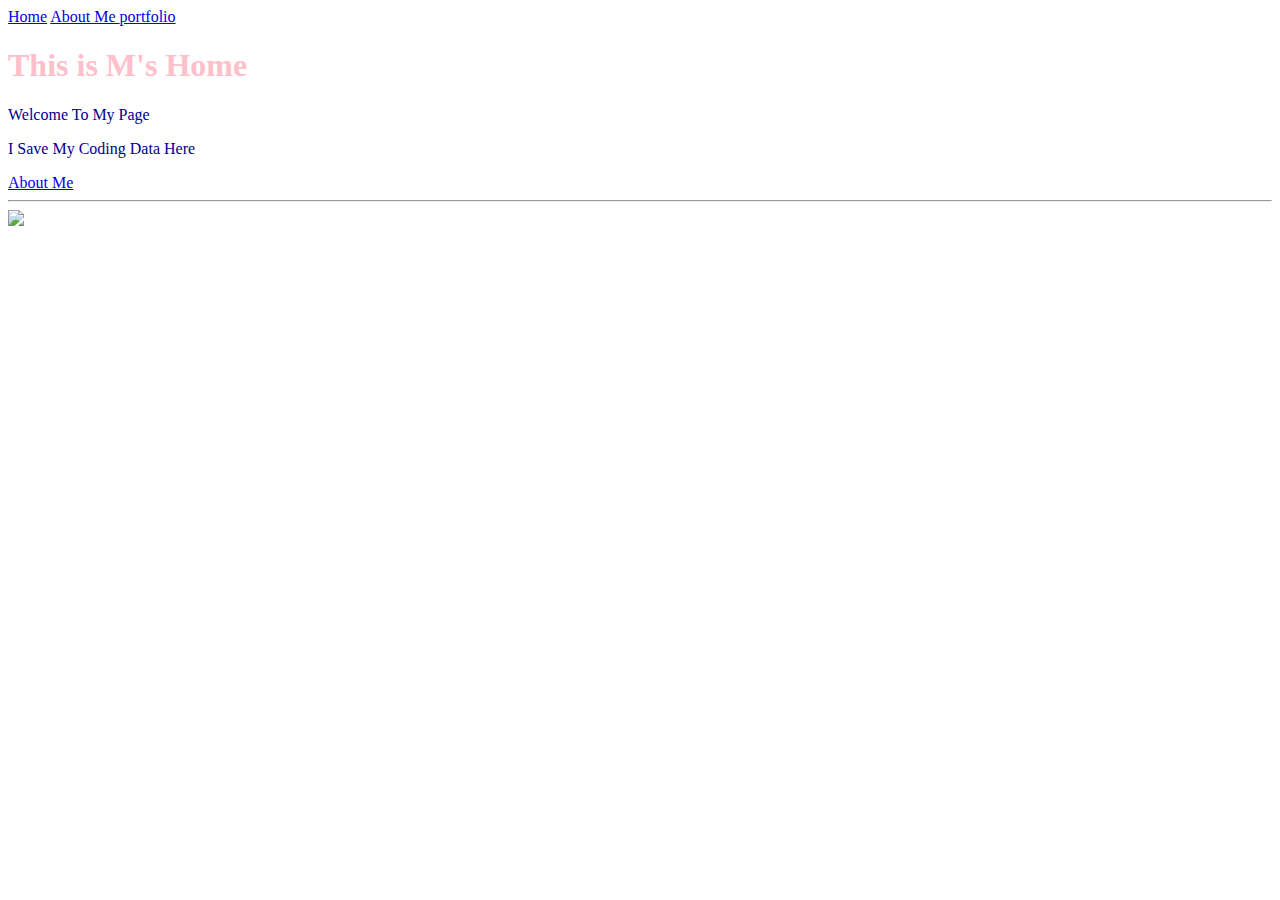
==== index.html @ adc572bf "2020-06-16 Coding!" ====
<!DOCTYPE html>
<html>
<head>
	<title>M's Page</title>
	<style>
		h1 {color:pink;}
		p {color:darkblue;}
		img {width:300px;}
	</style>
</head>
<body>
	<nav>
		<a href='index.html'>Home</a>
		<a href='Page_A.html'> About Me </a>
		<a href='portfolio.html'>portfolio</a>
	</nav>
	<h1>This is M's Home</h1>
	<p>Welcome To My Page </p>
	<p>I Save My Coding Data Here</p>
	<a href='Page_A.html'> About Me </a>

	<hr/>

	<img src='https://lh3.googleusercontent.com/proxy/u9sS7tME3X7e8Xu1aK0Eauz2fUQVXDlP_dhLRaXxXpsqB1BMKpAdyEL00-MQCKFfyl4S656WJO7wpuDPdezusacENHqNymKqOVdZFcZRGdIXkr-JIeA'>
</body>
</html>
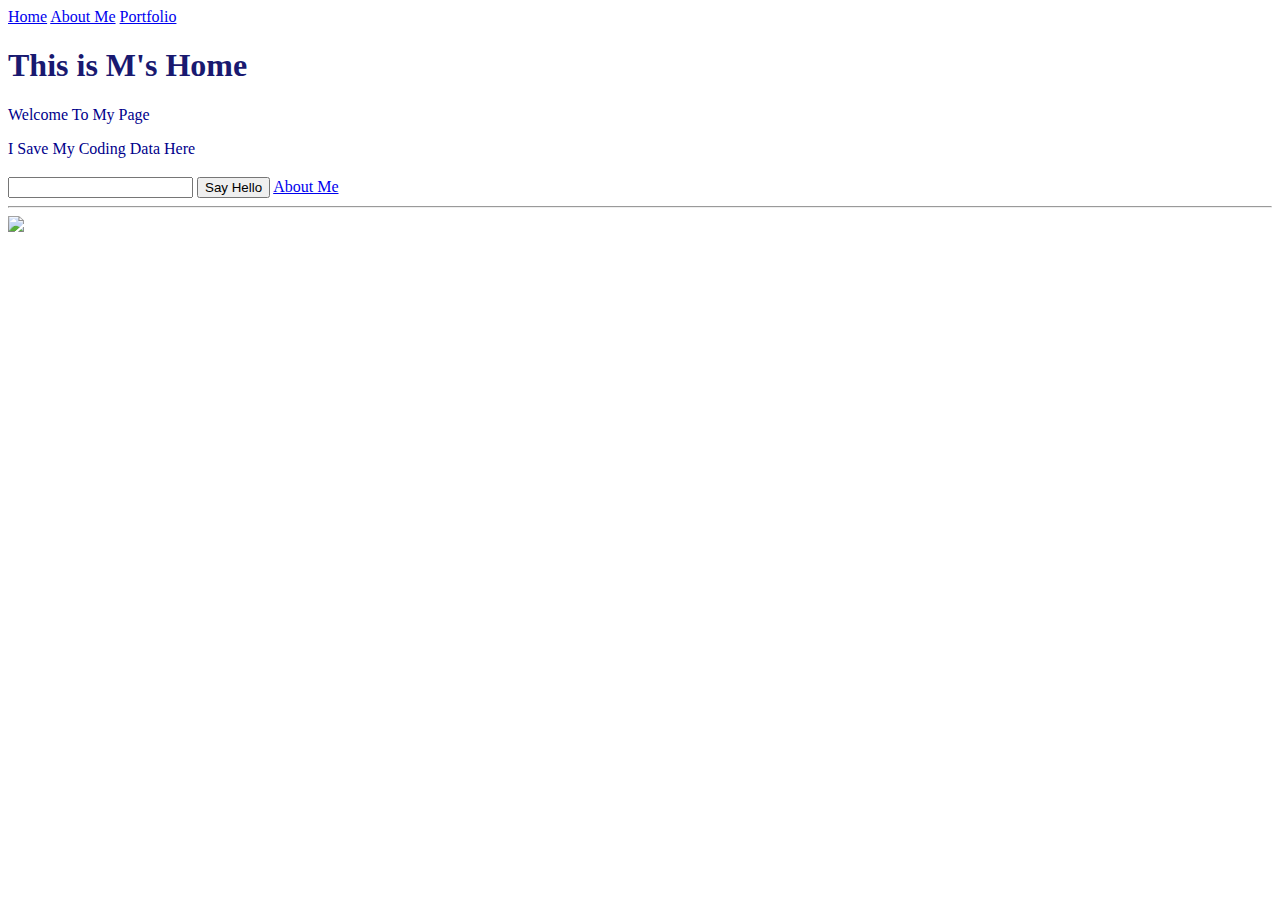
==== commit b50ae65a: "2020-06-17 HTML Coding!" ====
--- a/index.html
+++ b/index.html
@@ -2,25 +2,30 @@
 <html>
 <head>
 	<title>M's Page</title>
-	<style>
-		h1 {color:pink;}
-		p {color:darkblue;}
-		img {width:300px;}
-	</style>
+	<link rel="stylesheet" href="BasicStyle.css"/>
 </head>
 <body>
 	<nav>
 		<a href='index.html'>Home</a>
-		<a href='Page_A.html'> About Me </a>
-		<a href='portfolio.html'>portfolio</a>
+		<a href='Page_A.html'>About Me</a>
+		<a href='portfolio.html'>Portfolio</a>
 	</nav>
 	<h1>This is M's Home</h1>
 	<p>Welcome To My Page </p>
 	<p>I Save My Coding Data Here</p>
+
+	<h3 id='Hello_To_Somebody'></h3>
+
+	<input type="text" name="name" id='User_Name' onkeyup="DoSomeThing()">
+	<button type='button' onclick='alert("Hi")'>Say Hello</button>
+
 	<a href='Page_A.html'> About Me </a>
 
 	<hr/>
 
 	<img src='https://lh3.googleusercontent.com/proxy/u9sS7tME3X7e8Xu1aK0Eauz2fUQVXDlP_dhLRaXxXpsqB1BMKpAdyEL00-MQCKFfyl4S656WJO7wpuDPdezusacENHqNymKqOVdZFcZRGdIXkr-JIeA'>
+
+	<script type='text/javascript' src='Hello.js' charset='UTF-8'>
+	</script>
 </body>
 </html>--- a/BasicStyle.css
+++ b/BasicStyle.css
@@ -0,0 +1,3 @@
+h1 {color:midnightblue;}
+p {color:darkblue;}
+img {width:400px;}